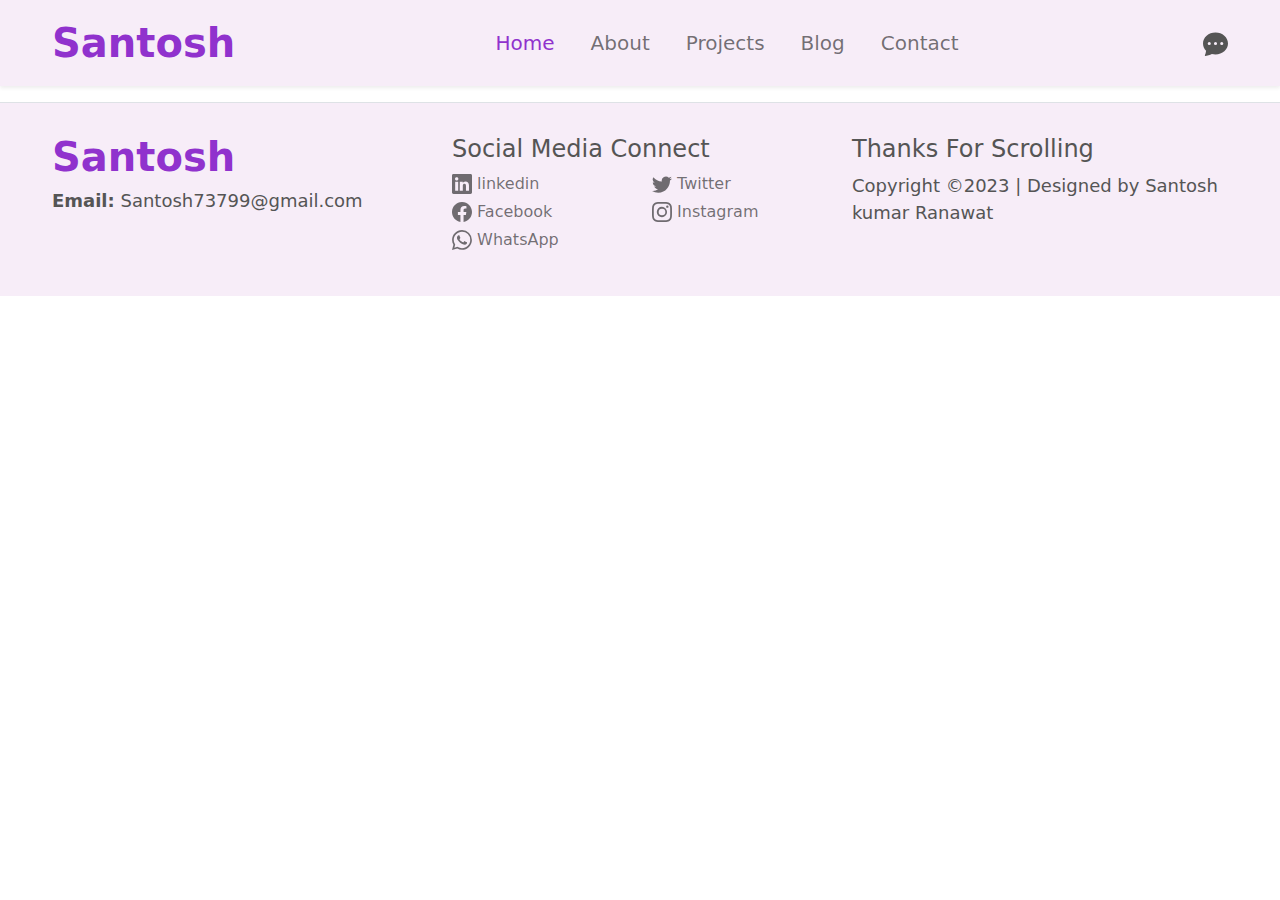
==== projects.html @ afb5399e "index.html" ====
<!DOCTYPE html>
<html lang="en">

<head>
    <meta charset="UTF-8">
    <meta http-equiv="X-UA-Compatible" content="IE=edge">
    <meta name="viewport" content="width=device-width, initial-scale=1.0">
    <title>Portfolio</title>
    <!--bootstrap css link   -->
    <link rel="stylesheet" href="./css/bootstrap.min.css">
    <!-- Custom css  -->
    <link rel="stylesheet" href="./css/style.css">
</head>

<body>
    <!-- Scroll down  -->
    <div class="container">
        <button onclick="topFunction()" id="scrolldown" title="Go to top">
            <svg xmlns="http://www.w3.org/2000/svg" width="25" height="25" fill="currentColor"
                class="bi bi-arrow-up-circle-fill" viewBox="0 0 16 16">
                <path
                    d="M16 8A8 8 0 1 0 0 8a8 8 0 0 0 16 0zm-7.5 3.5a.5.5 0 0 1-1 0V5.707L5.354 7.854a.5.5 0 1 1-.708-.708l3-3a.5.5 0 0 1 .708 0l3 3a.5.5 0 0 1-.708.708L8.5 5.707V11.5z" />
            </svg>
        </button>
    </div>

    <!-- header -->
    <div class="container-xxl shadow-sm" style="background-color: #f7edf8;">
        <div class="container">
            <header>
                <nav class="navbar navbar-expand-lg navbar-light">
                    <a class="navbar-brand logo" href="index.html">Santosh</a>
                    <button class="navbar-toggler" type="button" data-bs-toggle="offcanvas"
                        data-bs-target="#offcanvasExample" aria-controls="offcanvasExample" aria-expanded="false"
                        aria-label="Toggle navigation">
                        <span class="navbar-toggler-icon"></span>
                    </button>
                    <div class="collapse navbar-collapse" id="navbarSupportedContent">
                        <ul class="navbar-nav me-auto  mb-lg-0 m-auto">
                            <li class="nav-item">
                                <a class="nav-link active" aria-current="page" href="index.html">Home</a>
                            </li>
                            <li class="nav-item">
                                <a class="nav-link" href="#aboutme">About</a>
                            </li>

                            <li class="nav-item">
                                <a class="nav-link" href="projects.html">Projects</a>
                            </li>
                            <li class="nav-item">
                                <a class="nav-link" href="#">Blog</a>
                            </li>
                            <li class="nav-item">
                                <a class="nav-link" href="#hireme-1729">Contact</a>
                            </li>
                        </ul>
                        <div class="icon-1729">
                            <svg xmlns="http://www.w3.org/2000/svg" width="25" height="25" fill="currentColor"
                                class="bi bi-chat-dots-fill chat-hub" viewBox="0 0 16 16">
                                <path
                                    d="M16 8c0 3.866-3.582 7-8 7a9.06 9.06 0 0 1-2.347-.306c-.584.296-1.925.864-4.181 1.234-.2.032-.352-.176-.273-.362.354-.836.674-1.95.77-2.966C.744 11.37 0 9.76 0 8c0-3.866 3.582-7 8-7s8 3.134 8 7zM5 8a1 1 0 1 0-2 0 1 1 0 0 0 2 0zm4 0a1 1 0 1 0-2 0 1 1 0 0 0 2 0zm3 1a1 1 0 1 0 0-2 1 1 0 0 0 0 2z" />
                            </svg>
                        </div>
                    </div>

                </nav>
            </header>
        </div>
    </div>
    <!-- End  -->

     <!-- footer -->
     <div class="container-xxl mt-3 border-top footer-bgimg-color">
        <div class="container">
            <footer>
                <div class="row pt-4 pb-4">
                    <div class="col-md-4 col-12 pb-3">
                        <a class="logo text-decoration-none" href="index.html">Santosh</a>
                        <p class="top-para-1729">
                            <b>Email:</b> Santosh73799@gmail.com
                        </p>
                    </div>
                    <div class="col-md-4 col-12 pb-3">
                        <h4 class=" mt-2">Social Media Connect</h4>
                        <div class="row p-0 footer-social-1729">
                            <div class="col-6 pb-1">
                                <a href="#"><svg xmlns="http://www.w3.org/2000/svg" width="20" height="20"
                                        fill="currentColor" class="bi bi-linkedin" viewBox="0 0 16 16">
                                        <path
                                            d="M0 1.146C0 .513.526 0 1.175 0h13.65C15.474 0 16 .513 16 1.146v13.708c0 .633-.526 1.146-1.175 1.146H1.175C.526 16 0 15.487 0 14.854V1.146zm4.943 12.248V6.169H2.542v7.225h2.401zm-1.2-8.212c.837 0 1.358-.554 1.358-1.248-.015-.709-.52-1.248-1.342-1.248-.822 0-1.359.54-1.359 1.248 0 .694.521 1.248 1.327 1.248h.016zm4.908 8.212V9.359c0-.216.016-.432.08-.586.173-.431.568-.878 1.232-.878.869 0 1.216.662 1.216 1.634v3.865h2.401V9.25c0-2.22-1.184-3.252-2.764-3.252-1.274 0-1.845.7-2.165 1.193v.025h-.016a5.54 5.54 0 0 1 .016-.025V6.169h-2.4c.03.678 0 7.225 0 7.225h2.4z" />
                                    </svg> linkedin</a>
                            </div>

                            <div class="col-6 pb-1">
                                <a href="#"> <svg xmlns="http://www.w3.org/2000/svg" width="20" height="20"
                                        fill="currentColor" class="bi bi-twitter" viewBox="0 0 16 16">
                                        <path
                                            d="M5.026 15c6.038 0 9.341-5.003 9.341-9.334 0-.14 0-.282-.006-.422A6.685 6.685 0 0 0 16 3.542a6.658 6.658 0 0 1-1.889.518 3.301 3.301 0 0 0 1.447-1.817 6.533 6.533 0 0 1-2.087.793A3.286 3.286 0 0 0 7.875 6.03a9.325 9.325 0 0 1-6.767-3.429 3.289 3.289 0 0 0 1.018 4.382A3.323 3.323 0 0 1 .64 6.575v.045a3.288 3.288 0 0 0 2.632 3.218 3.203 3.203 0 0 1-.865.115 3.23 3.23 0 0 1-.614-.057 3.283 3.283 0 0 0 3.067 2.277A6.588 6.588 0 0 1 .78 13.58a6.32 6.32 0 0 1-.78-.045A9.344 9.344 0 0 0 5.026 15z" />
                                    </svg> Twitter</a>
                            </div>
                            <div class="col-6 pb-1">
                                <a href="http://"><svg xmlns="http://www.w3.org/2000/svg" width="20" height="20"
                                        fill="currentColor" class="bi bi-facebook" viewBox="0 0 16 16">
                                        <path
                                            d="M16 8.049c0-4.446-3.582-8.05-8-8.05C3.58 0-.002 3.603-.002 8.05c0 4.017 2.926 7.347 6.75 7.951v-5.625h-2.03V8.05H6.75V6.275c0-2.017 1.195-3.131 3.022-3.131.876 0 1.791.157 1.791.157v1.98h-1.009c-.993 0-1.303.621-1.303 1.258v1.51h2.218l-.354 2.326H9.25V16c3.824-.604 6.75-3.934 6.75-7.951z" />
                                    </svg> Facebook</a>
                            </div>
                            <div class="col-6 pb-1">
                                <a href="http://"><svg xmlns="http://www.w3.org/2000/svg" width="20" height="20"
                                        fill="currentColor" class="bi bi-instagram" viewBox="0 0 16 16">
                                        <path
                                            d="M8 0C5.829 0 5.556.01 4.703.048 3.85.088 3.269.222 2.76.42a3.917 3.917 0 0 0-1.417.923A3.927 3.927 0 0 0 .42 2.76C.222 3.268.087 3.85.048 4.7.01 5.555 0 5.827 0 8.001c0 2.172.01 2.444.048 3.297.04.852.174 1.433.372 1.942.205.526.478.972.923 1.417.444.445.89.719 1.416.923.51.198 1.09.333 1.942.372C5.555 15.99 5.827 16 8 16s2.444-.01 3.298-.048c.851-.04 1.434-.174 1.943-.372a3.916 3.916 0 0 0 1.416-.923c.445-.445.718-.891.923-1.417.197-.509.332-1.09.372-1.942C15.99 10.445 16 10.173 16 8s-.01-2.445-.048-3.299c-.04-.851-.175-1.433-.372-1.941a3.926 3.926 0 0 0-.923-1.417A3.911 3.911 0 0 0 13.24.42c-.51-.198-1.092-.333-1.943-.372C10.443.01 10.172 0 7.998 0h.003zm-.717 1.442h.718c2.136 0 2.389.007 3.232.046.78.035 1.204.166 1.486.275.373.145.64.319.92.599.28.28.453.546.598.92.11.281.24.705.275 1.485.039.843.047 1.096.047 3.231s-.008 2.389-.047 3.232c-.035.78-.166 1.203-.275 1.485a2.47 2.47 0 0 1-.599.919c-.28.28-.546.453-.92.598-.28.11-.704.24-1.485.276-.843.038-1.096.047-3.232.047s-2.39-.009-3.233-.047c-.78-.036-1.203-.166-1.485-.276a2.478 2.478 0 0 1-.92-.598 2.48 2.48 0 0 1-.6-.92c-.109-.281-.24-.705-.275-1.485-.038-.843-.046-1.096-.046-3.233 0-2.136.008-2.388.046-3.231.036-.78.166-1.204.276-1.486.145-.373.319-.64.599-.92.28-.28.546-.453.92-.598.282-.11.705-.24 1.485-.276.738-.034 1.024-.044 2.515-.045v.002zm4.988 1.328a.96.96 0 1 0 0 1.92.96.96 0 0 0 0-1.92zm-4.27 1.122a4.109 4.109 0 1 0 0 8.217 4.109 4.109 0 0 0 0-8.217zm0 1.441a2.667 2.667 0 1 1 0 5.334 2.667 2.667 0 0 1 0-5.334z" />
                                    </svg> Instagram</a>
                            </div>
                            <div class="col-6 pb-1">
                                <a href="http://"><svg xmlns="http://www.w3.org/2000/svg" width="20" height="20"
                                        fill="currentColor" class="bi bi-whatsapp" viewBox="0 0 16 16">
                                        <path
                                            d="M13.601 2.326A7.854 7.854 0 0 0 7.994 0C3.627 0 .068 3.558.064 7.926c0 1.399.366 2.76 1.057 3.965L0 16l4.204-1.102a7.933 7.933 0 0 0 3.79.965h.004c4.368 0 7.926-3.558 7.93-7.93A7.898 7.898 0 0 0 13.6 2.326zM7.994 14.521a6.573 6.573 0 0 1-3.356-.92l-.24-.144-2.494.654.666-2.433-.156-.251a6.56 6.56 0 0 1-1.007-3.505c0-3.626 2.957-6.584 6.591-6.584a6.56 6.56 0 0 1 4.66 1.931 6.557 6.557 0 0 1 1.928 4.66c-.004 3.639-2.961 6.592-6.592 6.592zm3.615-4.934c-.197-.099-1.17-.578-1.353-.646-.182-.065-.315-.099-.445.099-.133.197-.513.646-.627.775-.114.133-.232.148-.43.05-.197-.1-.836-.308-1.592-.985-.59-.525-.985-1.175-1.103-1.372-.114-.198-.011-.304.088-.403.087-.088.197-.232.296-.346.1-.114.133-.198.198-.33.065-.134.034-.248-.015-.347-.05-.099-.445-1.076-.612-1.47-.16-.389-.323-.335-.445-.34-.114-.007-.247-.007-.38-.007a.729.729 0 0 0-.529.247c-.182.198-.691.677-.691 1.654 0 .977.71 1.916.81 2.049.098.133 1.394 2.132 3.383 2.992.47.205.84.326 1.129.418.475.152.904.129 1.246.08.38-.058 1.171-.48 1.338-.943.164-.464.164-.86.114-.943-.049-.084-.182-.133-.38-.232z" />
                                    </svg> WhatsApp</a>
                            </div>
                        </div>
                    </div>
                    <div class="col-md-4 col-12 pb-3">
                        <h4 class=" mt-2">Thanks For Scrolling</h4>
                        <p class="top-para-1729">Copyright ©2023 | Designed by Santosh kumar Ranawat</p>
                    </div>
                </div>
            </footer>
        </div>
    </div>

    <!-- bootstrap script link  -->
    <script src="./js/bootstrap.bundle.min.js"></script>
    <!-- custom script link  -->
    <script src="./js/script.js"></script>
</body>

</html>
---- css/style.css ----
body {
    color: rgb(0 0 0 / 55%);
}

.container {
    max-width: 1200px !important;
}

/* scroll down style  */

#scrolldown {
    display: none;
    position: fixed;
    bottom: 20px;
    right: 30px;
    z-index: 99;
    font-size: 18px;
    border: none;
    outline: none;
    background-color: #555;
    color: white;
    cursor: pointer;
    padding: 8px;
    border-radius: 4px;
}

#scrolldown:hover {
    background-color: #9032cd;
}


h1,
h2,
h3,
h4,
h5,
h6 {
    color: #555;
}

p {
    color: #555;
}

.logo {
    font-size: 40px;
    font-weight: 900;
    color: #9032cd !important;
}

.nav-link {
    color: rgba(0, 0, 0, .55);
    padding: 0px 20px;
    font-size: 20px;
    font-weight: 500;
    margin: 0px 10px;
}

.nav-link:hover {
    color: #9032cd !important;
    border-bottom: 0.5px solid #9032cd;
    transition: 1s !important;
}

.active {
    color: #9032cd !important;

}

.chat-hub {
    color: #555;
}

.chat-hub:hover {
    color: #9032cd;
}

.small-1729 {
    position: relative;
    animation-name: small-1729;
    animation-duration: 1.5s;
}

@keyframes small-1729 {
    0% {
        left: 0px;
        top: -150px;
    }

    100% {
        left: 0px;
        top: 0px;
    }
}

/* Mobile width style 
 */
.nav-item {
    list-style: none;
    text-align: center;
}

/* section-I style  */

.myname {
    font-size: 35px;
    font-weight: 800;
}

.webdev-1729 {
    font-size: 40px;
    color: #9032cd;
}

.top-para-1729 {
    font-size: 18px;
    font-weight: 400;
}

.visit-btn-1729:hover {
    background-color: #9032cd;
    color: #DEE6EE;
}

.visit-btn-1729 {
    position: relative;
    border-radius: 25px;
}

.visit-btn-1729::before {
    content: "";
    position: absolute;
    top: 0;
    left: 0;
    display: block;
    width: 100%;
    height: 100%;
    z-index: -1;
    -webkit-transform: scaleY(0.1);
    transform: scaleY(0.1);
    transition: all 0.4s;
}

.visit-btn-1729:hover::before {
    opacity: 1;
    background-color: #9032cd;
    -webkit-transform: scaleY(1);
    transform: scaleY(1);
    border-radius: 25px;
    transition: -webkit-transform 0.6s cubic-bezier(0.08, 0.35, 0.13, 1.02), opacity 0.4s;
    transition: transform 0.6s cubic-bezier(0.08, 0.35, 0.13, 1.02), opacity;
}

.btn-bgcolor {
    background-color: rgb(0 0 0 / 55%);
    color: #ffff;
}

/* hire me style */

.input-border-1729 {
    border-bottom: 1px solid gray !important;
    background-color: #f7edf8 !important;
}

.input-border-1729:focus {
    outline: none;
    border-bottom: 1px solid #9032cd !important;
}

.hireme-shadow {
    box-shadow: 20px 20px 20px rgba(75, 63, 79, 0.2);
    background-color: #f7edf8 !important;
}

.img-hireme {
    width: 23%;
    height: 35%;
}

/* experience style  */

.coding-programm {
    background-color: #f2f6f7;
    border-radius: 10%;
}

.product-brand {
    background-color: #f7edf8;
    border-radius: 10%;
}

.experience-1729 {
    font-size: 50px;
    font-weight: 800;
}

.experience-para h1 {
    font-weight: 700;
}

.hover-sdtop-line {
    transform: rotateY(-30deg);
    margin-bottom: 25px;
    box-shadow: 10px 10px 10px 5px rgba(122, 11, 214, 0.2);
    border-radius: 10%;
}

.hover-sdtop-line:hover {
    box-shadow: 10px 10px 10px 5px rgba(122, 11, 214, 0.2);
    border-radius: 10%;
    transform: rotateY(40deg);
    transition: 1.5s;
}

.hover-sd-line {
    transform: rotateY(30deg);
    margin-bottom: 25px;
    box-shadow: 10px 10px 10px 5px rgba(122, 11, 214, 0.2);
    border-radius: 10%;
}

.hover-sd-line:hover {
    box-shadow: 10px 10px 10px 5px rgba(122, 11, 214, 0.2);
    border-radius: 10%;
    transform: rotateY(-30deg);
    transition: 1.5s;
}






/* footer  */

.footer-bgimg-color{
    background-color: rgb(247 237 248);
}
.footer-social-1729 li {
    text-align: left;
}

.footer-social-1729 div a {
    text-decoration: none;
    color: rgb(0 0 0 / 55%);
    /* font-size: 25px; */
}

.footer-social-1729 div a:hover {
    color: #9032cd !important;
    transition: ease-in-out .5s;
}

/* Table screen width */
@media (min-width: 991px) and (max-width: 1023.99px) {
    .myname {
        font-size: 24px;
    }

    .webdev-1729 {
        font-size: 25px;
    }

    .hello-1729 {
        font-size: 20px;
    }

    .visit-btn-1729 {
        font-size: 11px;
    }

    .experience-para h1 {
        font-size: 25px;
    }

    .hover-sdtop-line {
        transform: rotateY(-30deg);
        margin-bottom: 25px;
        box-shadow: 10px 10px 10px 5px rgba(122, 11, 214, 0.2);
        padding: 17px;
    }
}

/* // Medium devices (tablets, 768px and up) */
@media (min-width:768px) and (max-width: 991px) {

    .hover-sdtop-line {
        transform: rotateY(-30deg);
        margin-bottom: 25px;
        box-shadow: 10px 10px 10px 5px rgba(122, 11, 214, 0.2);
        border-radius: 50%;
        padding: 17px;
    }
    .hover-sdtop-line:hover {
        box-shadow: 10px 10px 10px 5px rgba(122, 11, 214, 0.2);
        border-radius: 0%;
        transform: rotateY(40deg);
        transition: 1.5s;
    }
}

/* Mobile screen width */
@media (min-width: 320px) and (max-width: 500.99px) {
    .myname {
        font-size: 20px;
    }

    .webdev-1729 {
        font-size: 25px;
    }

    .top-para-1729 {
        font-size: 15px;
    }

    .hello-1729 {
        font-size: 20px;
    }

    .visit-btn-1729 {
        font-size: 10px;
    }

    .small-1729 {
        width: 85% !important;
    }

    .img-hireme {
        display: none;
    }

    .hover-sdtop-line {
        /* transform: rotateY(30deg); */
        width: 90%;
        margin: auto;
        margin-bottom: 25px;
        box-shadow: 10px 10px 10px 5px rgba(122, 11, 214, 0.2);
        border-radius: 10%;
    }
}
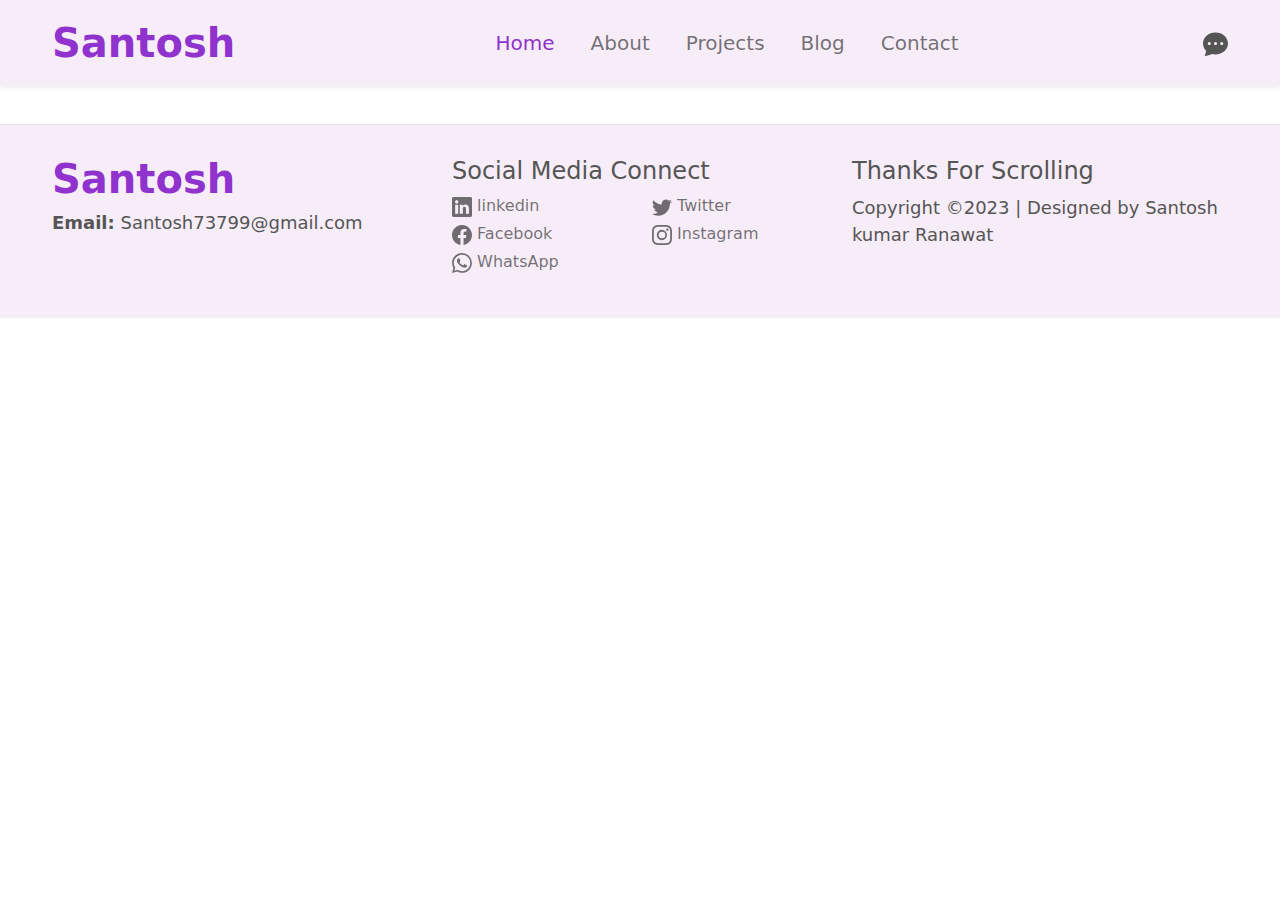
==== commit 4f77bee5: "add animation" ====
--- a/projects.html
+++ b/projects.html
@@ -25,7 +25,7 @@
     </div>
 
     <!-- header -->
-    <div class="container-xxl shadow-sm" style="background-color: #f7edf8;">
+    <div class="container-xxl shadow-sm fixid-bgcolor-1729">
         <div class="container">
             <header>
                 <nav class="navbar navbar-expand-lg navbar-light">
@@ -41,7 +41,7 @@
                                 <a class="nav-link active" aria-current="page" href="index.html">Home</a>
                             </li>
                             <li class="nav-item">
-                                <a class="nav-link" href="#aboutme">About</a>
+                                <a class="nav-link" href="Portfolio/index.html#aboutme">About</a>
                             </li>
 
                             <li class="nav-item">
@@ -51,7 +51,7 @@
                                 <a class="nav-link" href="#">Blog</a>
                             </li>
                             <li class="nav-item">
-                                <a class="nav-link" href="#hireme-1729">Contact</a>
+                                <a class="nav-link" href="Portfolio/index.html#hireme-1729">Contact</a>
                             </li>
                         </ul>
                         <div class="icon-1729">
@@ -84,7 +84,7 @@
                         <h4 class=" mt-2">Social Media Connect</h4>
                         <div class="row p-0 footer-social-1729">
                             <div class="col-6 pb-1">
-                                <a href="#"><svg xmlns="http://www.w3.org/2000/svg" width="20" height="20"
+                                <a href="https://www.linkedin.com/in/santosh-kumar-ranawat-247694242/" target="_blank"><svg xmlns="http://www.w3.org/2000/svg" width="20" height="20"
                                         fill="currentColor" class="bi bi-linkedin" viewBox="0 0 16 16">
                                         <path
                                             d="M0 1.146C0 .513.526 0 1.175 0h13.65C15.474 0 16 .513 16 1.146v13.708c0 .633-.526 1.146-1.175 1.146H1.175C.526 16 0 15.487 0 14.854V1.146zm4.943 12.248V6.169H2.542v7.225h2.401zm-1.2-8.212c.837 0 1.358-.554 1.358-1.248-.015-.709-.52-1.248-1.342-1.248-.822 0-1.359.54-1.359 1.248 0 .694.521 1.248 1.327 1.248h.016zm4.908 8.212V9.359c0-.216.016-.432.08-.586.173-.431.568-.878 1.232-.878.869 0 1.216.662 1.216 1.634v3.865h2.401V9.25c0-2.22-1.184-3.252-2.764-3.252-1.274 0-1.845.7-2.165 1.193v.025h-.016a5.54 5.54 0 0 1 .016-.025V6.169h-2.4c.03.678 0 7.225 0 7.225h2.4z" />
@@ -92,28 +92,28 @@
                             </div>
 
                             <div class="col-6 pb-1">
-                                <a href="#"> <svg xmlns="http://www.w3.org/2000/svg" width="20" height="20"
+                                <a href="https://twitter.com/Gujjarr_passi" target="_blank"> <svg xmlns="http://www.w3.org/2000/svg" width="20" height="20"
                                         fill="currentColor" class="bi bi-twitter" viewBox="0 0 16 16">
                                         <path
                                             d="M5.026 15c6.038 0 9.341-5.003 9.341-9.334 0-.14 0-.282-.006-.422A6.685 6.685 0 0 0 16 3.542a6.658 6.658 0 0 1-1.889.518 3.301 3.301 0 0 0 1.447-1.817 6.533 6.533 0 0 1-2.087.793A3.286 3.286 0 0 0 7.875 6.03a9.325 9.325 0 0 1-6.767-3.429 3.289 3.289 0 0 0 1.018 4.382A3.323 3.323 0 0 1 .64 6.575v.045a3.288 3.288 0 0 0 2.632 3.218 3.203 3.203 0 0 1-.865.115 3.23 3.23 0 0 1-.614-.057 3.283 3.283 0 0 0 3.067 2.277A6.588 6.588 0 0 1 .78 13.58a6.32 6.32 0 0 1-.78-.045A9.344 9.344 0 0 0 5.026 15z" />
                                     </svg> Twitter</a>
                             </div>
                             <div class="col-6 pb-1">
-                                <a href="http://"><svg xmlns="http://www.w3.org/2000/svg" width="20" height="20"
+                                <a href="https://hi-in.facebook.com/santosh.ranawat.902/" target="_blank"><svg xmlns="http://www.w3.org/2000/svg" width="20" height="20"
                                         fill="currentColor" class="bi bi-facebook" viewBox="0 0 16 16">
                                         <path
                                             d="M16 8.049c0-4.446-3.582-8.05-8-8.05C3.58 0-.002 3.603-.002 8.05c0 4.017 2.926 7.347 6.75 7.951v-5.625h-2.03V8.05H6.75V6.275c0-2.017 1.195-3.131 3.022-3.131.876 0 1.791.157 1.791.157v1.98h-1.009c-.993 0-1.303.621-1.303 1.258v1.51h2.218l-.354 2.326H9.25V16c3.824-.604 6.75-3.934 6.75-7.951z" />
                                     </svg> Facebook</a>
                             </div>
                             <div class="col-6 pb-1">
-                                <a href="http://"><svg xmlns="http://www.w3.org/2000/svg" width="20" height="20"
+                                <a href="https://www.instagram.com/1729_gujjarr_softwaredeveloper/" target="_blank"><svg xmlns="http://www.w3.org/2000/svg" width="20" height="20"
                                         fill="currentColor" class="bi bi-instagram" viewBox="0 0 16 16">
                                         <path
                                             d="M8 0C5.829 0 5.556.01 4.703.048 3.85.088 3.269.222 2.76.42a3.917 3.917 0 0 0-1.417.923A3.927 3.927 0 0 0 .42 2.76C.222 3.268.087 3.85.048 4.7.01 5.555 0 5.827 0 8.001c0 2.172.01 2.444.048 3.297.04.852.174 1.433.372 1.942.205.526.478.972.923 1.417.444.445.89.719 1.416.923.51.198 1.09.333 1.942.372C5.555 15.99 5.827 16 8 16s2.444-.01 3.298-.048c.851-.04 1.434-.174 1.943-.372a3.916 3.916 0 0 0 1.416-.923c.445-.445.718-.891.923-1.417.197-.509.332-1.09.372-1.942C15.99 10.445 16 10.173 16 8s-.01-2.445-.048-3.299c-.04-.851-.175-1.433-.372-1.941a3.926 3.926 0 0 0-.923-1.417A3.911 3.911 0 0 0 13.24.42c-.51-.198-1.092-.333-1.943-.372C10.443.01 10.172 0 7.998 0h.003zm-.717 1.442h.718c2.136 0 2.389.007 3.232.046.78.035 1.204.166 1.486.275.373.145.64.319.92.599.28.28.453.546.598.92.11.281.24.705.275 1.485.039.843.047 1.096.047 3.231s-.008 2.389-.047 3.232c-.035.78-.166 1.203-.275 1.485a2.47 2.47 0 0 1-.599.919c-.28.28-.546.453-.92.598-.28.11-.704.24-1.485.276-.843.038-1.096.047-3.232.047s-2.39-.009-3.233-.047c-.78-.036-1.203-.166-1.485-.276a2.478 2.478 0 0 1-.92-.598 2.48 2.48 0 0 1-.6-.92c-.109-.281-.24-.705-.275-1.485-.038-.843-.046-1.096-.046-3.233 0-2.136.008-2.388.046-3.231.036-.78.166-1.204.276-1.486.145-.373.319-.64.599-.92.28-.28.546-.453.92-.598.282-.11.705-.24 1.485-.276.738-.034 1.024-.044 2.515-.045v.002zm4.988 1.328a.96.96 0 1 0 0 1.92.96.96 0 0 0 0-1.92zm-4.27 1.122a4.109 4.109 0 1 0 0 8.217 4.109 4.109 0 0 0 0-8.217zm0 1.441a2.667 2.667 0 1 1 0 5.334 2.667 2.667 0 0 1 0-5.334z" />
                                     </svg> Instagram</a>
                             </div>
                             <div class="col-6 pb-1">
-                                <a href="http://"><svg xmlns="http://www.w3.org/2000/svg" width="20" height="20"
+                                <a href="https://wa.me/7379988894" target="_blank"><svg xmlns="http://www.w3.org/2000/svg" width="20" height="20"
                                         fill="currentColor" class="bi bi-whatsapp" viewBox="0 0 16 16">
                                         <path
                                             d="M13.601 2.326A7.854 7.854 0 0 0 7.994 0C3.627 0 .068 3.558.064 7.926c0 1.399.366 2.76 1.057 3.965L0 16l4.204-1.102a7.933 7.933 0 0 0 3.79.965h.004c4.368 0 7.926-3.558 7.93-7.93A7.898 7.898 0 0 0 13.6 2.326zM7.994 14.521a6.573 6.573 0 0 1-3.356-.92l-.24-.144-2.494.654.666-2.433-.156-.251a6.56 6.56 0 0 1-1.007-3.505c0-3.626 2.957-6.584 6.591-6.584a6.56 6.56 0 0 1 4.66 1.931 6.557 6.557 0 0 1 1.928 4.66c-.004 3.639-2.961 6.592-6.592 6.592zm3.615-4.934c-.197-.099-1.17-.578-1.353-.646-.182-.065-.315-.099-.445.099-.133.197-.513.646-.627.775-.114.133-.232.148-.43.05-.197-.1-.836-.308-1.592-.985-.59-.525-.985-1.175-1.103-1.372-.114-.198-.011-.304.088-.403.087-.088.197-.232.296-.346.1-.114.133-.198.198-.33.065-.134.034-.248-.015-.347-.05-.099-.445-1.076-.612-1.47-.16-.389-.323-.335-.445-.34-.114-.007-.247-.007-.38-.007a.729.729 0 0 0-.529.247c-.182.198-.691.677-.691 1.654 0 .977.71 1.916.81 2.049.098.133 1.394 2.132 3.383 2.992.47.205.84.326 1.129.418.475.152.904.129 1.246.08.38-.058 1.171-.48 1.338-.943.164-.464.164-.86.114-.943-.049-.084-.182-.133-.38-.232z" />
--- a/css/style.css
+++ b/css/style.css
@@ -81,6 +81,14 @@
     animation-duration: 1.5s;
 }
 
+.fixid-bgcolor-1729 {
+    background-color: #f7edf8;
+    /* position: sticky; */
+    z-index: 9999;
+    /* top: 0; */
+    margin-bottom: 3%;
+}
+
 @keyframes small-1729 {
     0% {
         left: 0px;
@@ -234,9 +242,10 @@
 
 /* footer  */
 
-.footer-bgimg-color{
+.footer-bgimg-color {
     background-color: rgb(247 237 248);
 }
+
 .footer-social-1729 li {
     text-align: left;
 }
@@ -292,6 +301,7 @@
         border-radius: 50%;
         padding: 17px;
     }
+
     .hover-sdtop-line:hover {
         box-shadow: 10px 10px 10px 5px rgba(122, 11, 214, 0.2);
         border-radius: 0%;
